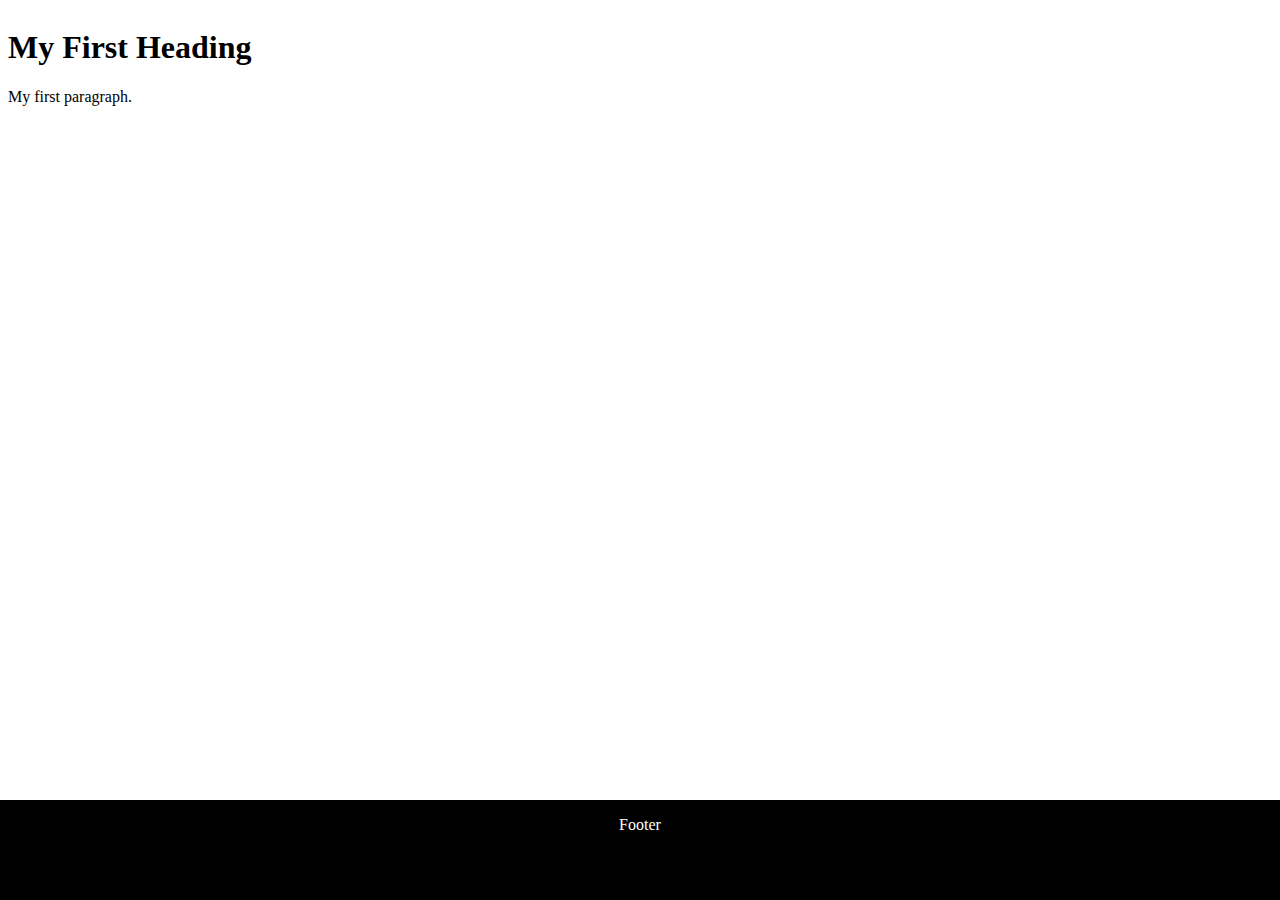
==== landing/index.html @ 85798aec "Testing Features" ====
<!DOCTYPE html>
<html>
<head>

  <link rel="stylesheet" href="index.css">

</head>
<body>

  <div class="">

    <table>
    </table>

  </div>

<h1>My First Heading</h1>

<p>My first paragraph.</p>






<div class="footer">
  <p>Footer</p>
</div>

</body>
</html>
---- landing/index.css ----
body {
  background-image: url(https://i.imgur.com/ophEz9c.jpg);
  background-repeat: no-repeat;
  background-attachment: scroll;
  background-size: 1920px 1080px;
}

.footer {
  position: fixed;
  left: 0;
  bottom: 0;
  width: 100%;
  background-color: black;
  color: white;
  text-align: center;
  height: 100px;
}
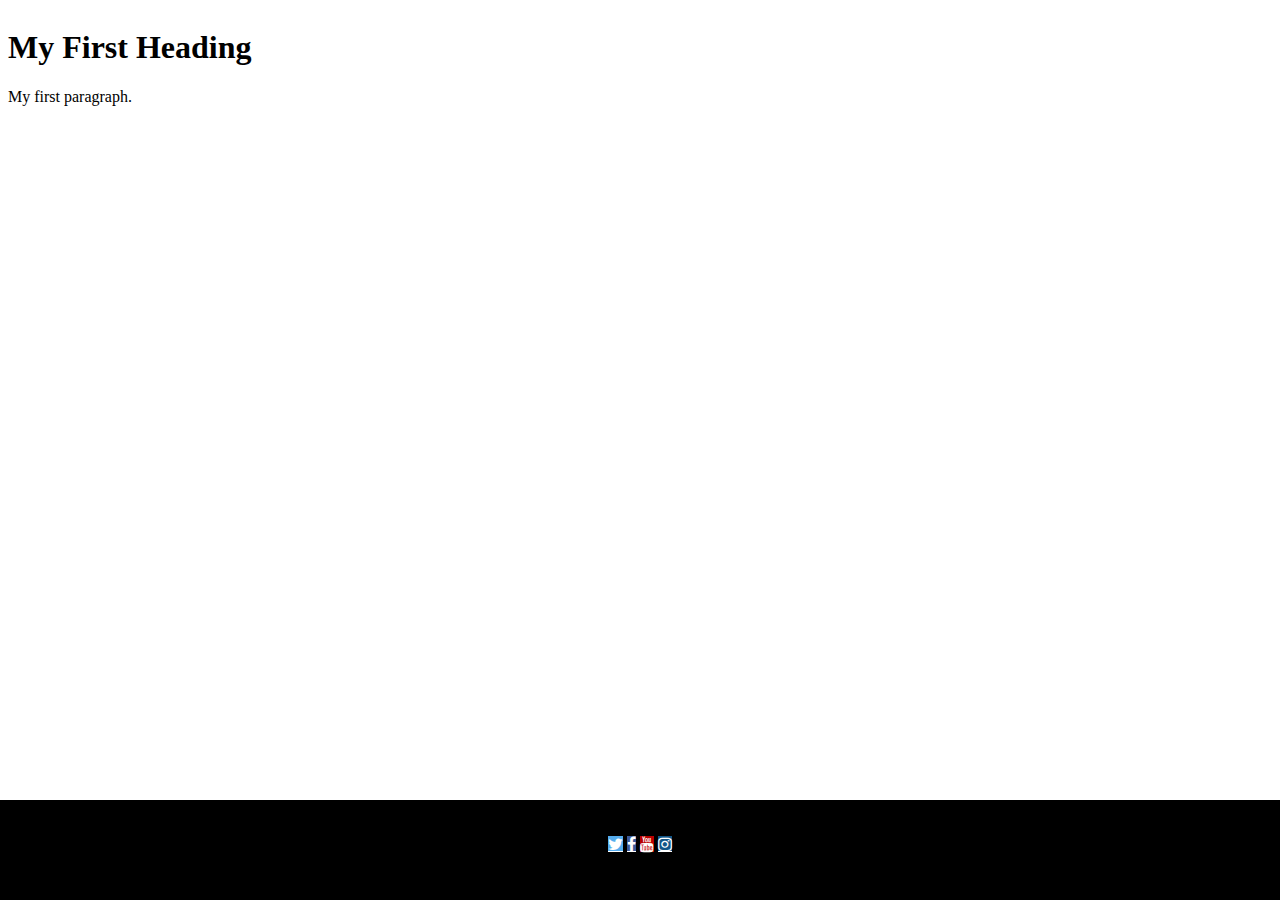
==== commit 6d59f858: "Creating footer links" ====
--- a/landing/index.html
+++ b/landing/index.html
@@ -3,6 +3,7 @@
 <head>
 
   <link rel="stylesheet" href="index.css">
+  <link rel="stylesheet" href="https://cdnjs.cloudflare.com/ajax/libs/font-awesome/4.7.0/css/font-awesome.min.css">
 
 </head>
 <body>
@@ -24,7 +25,14 @@
 
 
 <div class="footer">
-  <p>Footer</p>
+  <table class="footertable" align="center">
+    <tr>
+      <td><a href="#" class="fa fa-twitter"></a></td>
+      <td><a href="#" class="fa fa-facebook"></a></td>
+      <td><a href="#" class="fa fa-youtube"></a></td>
+      <td><a href="#" class="fa fa-instagram"></a></td>
+    </tr>
+  </table>
 </div>
 
 </body>
--- a/landing/index.css
+++ b/landing/index.css
@@ -15,3 +15,56 @@
   text-align: center;
   height: 100px;
 }
+
+.footertable {
+  height: 90px;
+}
+
+<!--
+Below are social media icons.
+Code originally found at https://www.w3schools.com/howto/howto_css_social_media_buttons.asp
+-->
+
+.fa:hover {
+   opacity: 0.7;
+}
+
+.fa-facebook {
+  background: #3B5998;
+  color: white;
+}
+
+.fa-twitter {
+  background: #55ACEE;
+  color: white;
+}
+
+.fa-youtube {
+  background: #bb0000;
+  color: white;
+}
+
+.fa-instagram {
+  background: #125688;
+  color: white;
+}
+
+.fa-pinterest {
+  background: #cb2027;
+  color: white;
+}
+
+.fa-vimeo {
+  background: #45bbff;
+  color: white;
+}
+
+.fa-tumblr {
+  background: #2c4762;
+  color: white;
+}
+
+.fa-reddit {
+  background: #ff5700;
+  color: white;
+}
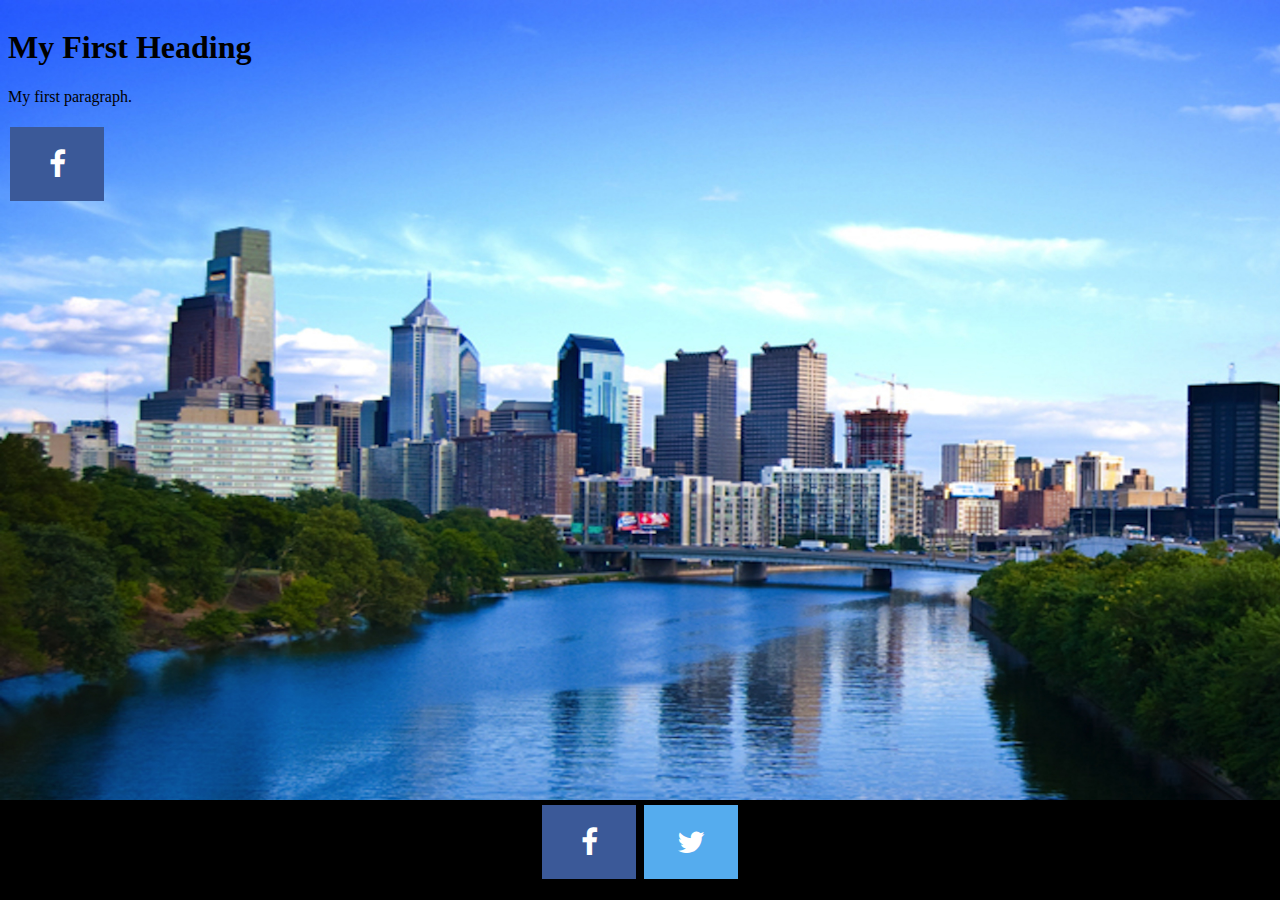
==== commit 24e87522: "Updated index.html" ====
--- a/landing/index.html
+++ b/landing/index.html
@@ -2,8 +2,35 @@
 <html>
 <head>
 
+
   <link rel="stylesheet" href="index.css">
   <link rel="stylesheet" href="https://cdnjs.cloudflare.com/ajax/libs/font-awesome/4.7.0/css/font-awesome.min.css">
+
+<style>
+.fa {
+  padding: 22px;
+  font-size: 30px;
+  width: 50px;
+  text-align: center;
+  text-decoration: none;
+  margin: 5px 2px;
+}
+
+.fa:hover {
+    opacity: 0.7;
+}
+
+.fa-facebook {
+  background: #3B5998;
+  color: white;
+}
+
+.fa-twitter {
+  background: #55ACEE;
+  color: white;
+}
+</style>
+
 
 </head>
 <body>
@@ -19,20 +46,12 @@
 
 <p>My first paragraph.</p>
 
-
-
-
+<a href="#" class="fa fa-facebook"></a>
 
 
 <div class="footer">
-  <table class="footertable" align="center">
-    <tr>
-      <td><a href="#" class="fa fa-twitter"></a></td>
-      <td><a href="#" class="fa fa-facebook"></a></td>
-      <td><a href="#" class="fa fa-youtube"></a></td>
-      <td><a href="#" class="fa fa-instagram"></a></td>
-    </tr>
-  </table>
+  <a href="#" class="fa fa-facebook"></a>
+  <a href="#" class="fa fa-twitter"></a>
 </div>
 
 </body>
--- a/landing/index.css
+++ b/landing/index.css
@@ -1,5 +1,5 @@
 body {
-  background-image: url(https://i.imgur.com/ophEz9c.jpg);
+  background-image: url(philadelphia-70850.jpg);
   background-repeat: no-repeat;
   background-attachment: scroll;
   background-size: 1920px 1080px;
@@ -12,59 +12,13 @@
   width: 100%;
   background-color: black;
   color: white;
+  height: 100px;
   text-align: center;
+  vertical-align: bottom  ;
+}
+
+table.center {
+  margin-left: auto;
+  margin-right: auto;
   height: 100px;
 }
-
-.footertable {
-  height: 90px;
-}
-
-<!--
-Below are social media icons.
-Code originally found at https://www.w3schools.com/howto/howto_css_social_media_buttons.asp
--->
-
-.fa:hover {
-   opacity: 0.7;
-}
-
-.fa-facebook {
-  background: #3B5998;
-  color: white;
-}
-
-.fa-twitter {
-  background: #55ACEE;
-  color: white;
-}
-
-.fa-youtube {
-  background: #bb0000;
-  color: white;
-}
-
-.fa-instagram {
-  background: #125688;
-  color: white;
-}
-
-.fa-pinterest {
-  background: #cb2027;
-  color: white;
-}
-
-.fa-vimeo {
-  background: #45bbff;
-  color: white;
-}
-
-.fa-tumblr {
-  background: #2c4762;
-  color: white;
-}
-
-.fa-reddit {
-  background: #ff5700;
-  color: white;
-}
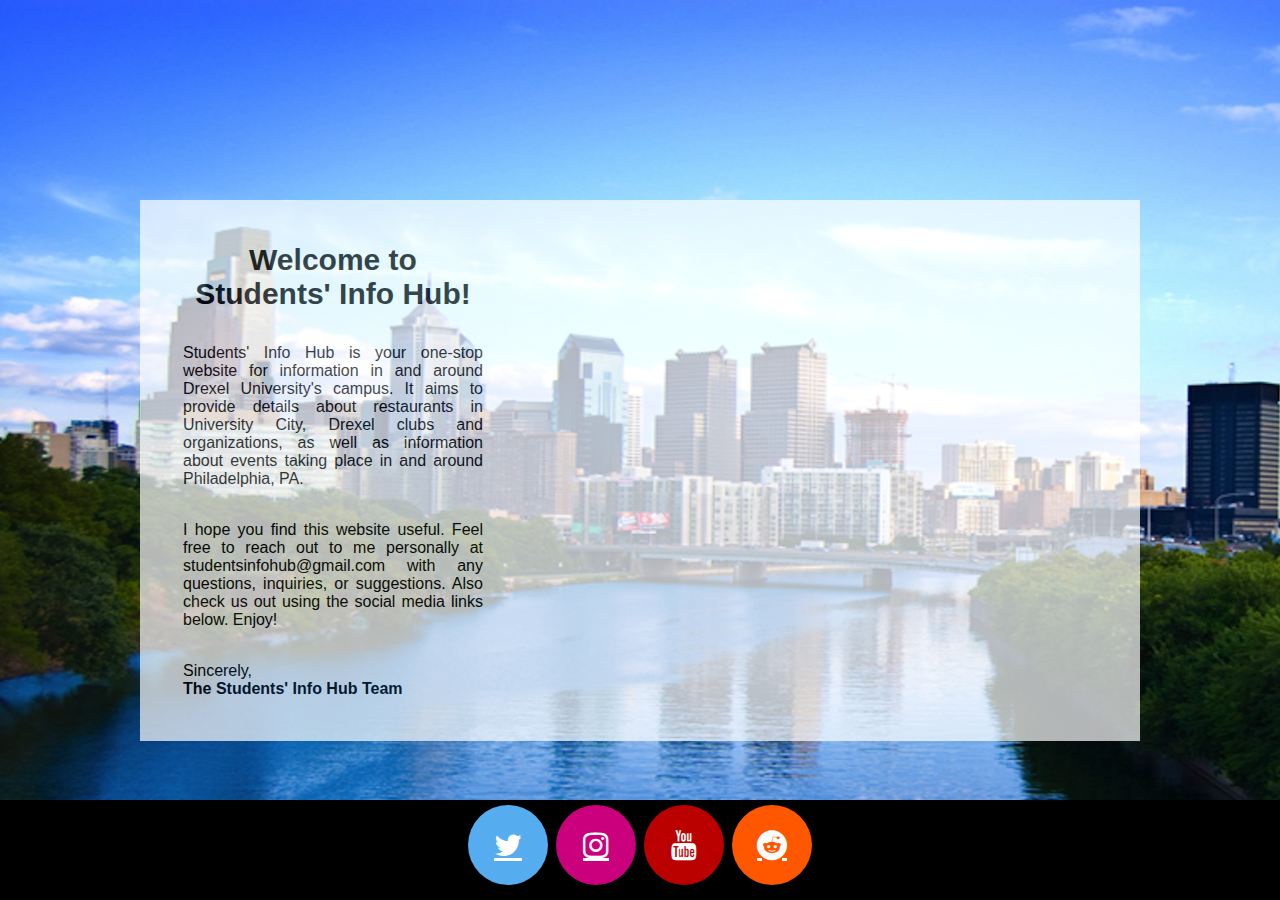
==== commit c6b193ca: "Updating future homepage" ====
--- a/landing/index.html
+++ b/landing/index.html
@@ -6,22 +6,22 @@
   <link rel="stylesheet" href="index.css">
   <link rel="stylesheet" href="https://cdnjs.cloudflare.com/ajax/libs/font-awesome/4.7.0/css/font-awesome.min.css">
 
+<!-- Below style contains styling for social media buttons. If class definitions are moved to .css file it does not work properly. -->
 <style>
 .fa {
-  padding: 22px;
+  padding: 25px;
   font-size: 30px;
-  width: 50px;
-  text-align: center;
-  text-decoration: none;
+  width: 30px;
   margin: 5px 2px;
+  border-radius: 50%;
 }
 
 .fa:hover {
     opacity: 0.7;
 }
 
-.fa-facebook {
-  background: #3B5998;
+.fa-instagram {
+  background: #CB007D;
   color: white;
 }
 
@@ -29,6 +29,17 @@
   background: #55ACEE;
   color: white;
 }
+
+.fa-youtube {
+  background: #bb0000;
+  color: white;
+}
+
+.fa-reddit {
+  background: #ff5700;
+  color: white;
+}
+
 </style>
 
 
@@ -37,21 +48,43 @@
 
   <div class="">
 
-    <table>
+    <table class="index_center">
+      <tr>
+        <th class="welcome">Welcome to Students' Info Hub!</th>
+      </tr>
+      <tr>
+        <td class="introtext">
+          Students' Info Hub is your one-stop website for information in and around Drexel University's campus.
+          It aims to provide details about restaurants in University City, Drexel clubs and organizations, as well as information about
+          events taking place in and around Philadelphia, PA.
+        </td>
+        <td><a href="#"><img src="" alt=""></a></td>
+      </tr>
+      <tr>
+        <td class="introtext">
+          I hope you find this website useful. Feel free to reach out to me personally at studentsinfohub@gmail.com with any questions,
+          inquiries, or suggestions. Also check us out using the social media links below. Enjoy!
+        </td>
+      </tr>
+      <tr>
+        <td class="introtext">
+          Sincerely,<br>
+          <b>The Students' Info Hub Team</b>
+        </td>
+      </tr>
     </table>
 
   </div>
 
-<h1>My First Heading</h1>
-
-<p>My first paragraph.</p>
-
-<a href="#" class="fa fa-facebook"></a>
-
 
 <div class="footer">
-  <a href="#" class="fa fa-facebook"></a>
   <a href="#" class="fa fa-twitter"></a>
+  <a href="#" class="fa fa-instagram"></a>
+  <a href="#" class="fa fa-youtube"></a>
+  <a href="#" class="fa fa-reddit"></a>
+<!-- Add spotify logo here (eventually).
+  <a href="#" class="spotifyclass"><img src="spotifyicon.png" alt=""></a>
+-->
 </div>
 
 </body>
--- a/landing/index.css
+++ b/landing/index.css
@@ -17,8 +17,33 @@
   vertical-align: bottom  ;
 }
 
-table.center {
+table.index_center {
   margin-left: auto;
   margin-right: auto;
-  height: 100px;
+  margin-top: 200px;
+  height: auto;
+  width: 1000px;
+  background-color: white;
+  opacity: 0.7;
+  padding: 40px;
 }
+
+img.spotifyclass {
+  height: auto;
+  width: auto;
+}
+
+th.welcome {
+  font-family: helvetica;
+  font-size: 30px;
+  column-span: all;
+}
+
+td.introtext {
+  width: 300px;
+  height: auto;
+  font-family: helvetica;
+  text-align: justify;
+  padding-top: 30px;
+  border-width: thick;
+}
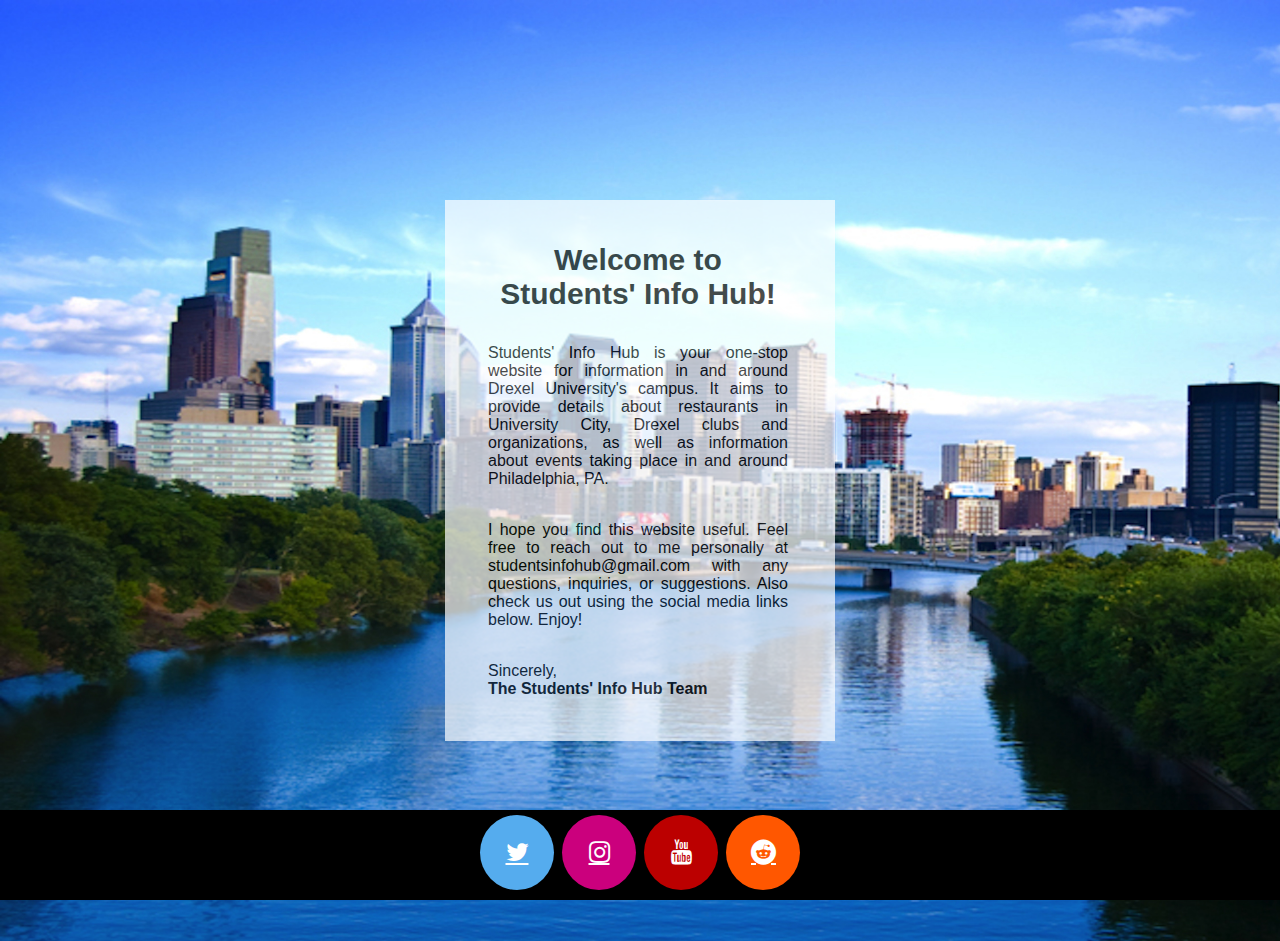
==== commit 3c92c98b: "Updated bottom margin" ====
--- a/landing/index.html
+++ b/landing/index.html
@@ -2,7 +2,7 @@
 <html>
 <head>
 
-
+  <meta name="viewport" content="user-scalable=no,width=device-width"/>
   <link rel="stylesheet" href="index.css">
   <link rel="stylesheet" href="https://cdnjs.cloudflare.com/ajax/libs/font-awesome/4.7.0/css/font-awesome.min.css">
 
@@ -10,8 +10,8 @@
 <style>
 .fa {
   padding: 25px;
-  font-size: 30px;
-  width: 30px;
+  font-size: 25px;
+  width: 24px;
   margin: 5px 2px;
   border-radius: 50%;
 }
@@ -78,10 +78,10 @@
 
 
 <div class="footer">
-  <a href="#" class="fa fa-twitter"></a>
+  <a href="https://twitter.com/studentsinfohub" class="fa fa-twitter"></a>
   <a href="#" class="fa fa-instagram"></a>
   <a href="#" class="fa fa-youtube"></a>
-  <a href="#" class="fa fa-reddit"></a>
+  <a href="https://www.reddit.com/r/studentsinfohub/" class="fa fa-reddit"></a>
 <!-- Add spotify logo here (eventually).
   <a href="#" class="spotifyclass"><img src="spotifyicon.png" alt=""></a>
 -->
--- a/landing/index.css
+++ b/landing/index.css
@@ -3,6 +3,8 @@
   background-repeat: no-repeat;
   background-attachment: scroll;
   background-size: 1920px 1080px;
+  max-width: 100%;
+  overflow-x: h idden;
 }
 
 .footer {
@@ -12,7 +14,7 @@
   width: 100%;
   background-color: black;
   color: white;
-  height: 100px;
+  height: 90px;
   text-align: center;
   vertical-align: bottom  ;
 }
@@ -21,8 +23,9 @@
   margin-left: auto;
   margin-right: auto;
   margin-top: 200px;
+  margin-bottom: 200px;
   height: auto;
-  width: 1000px;
+  width: auto;
   background-color: white;
   opacity: 0.7;
   padding: 40px;
